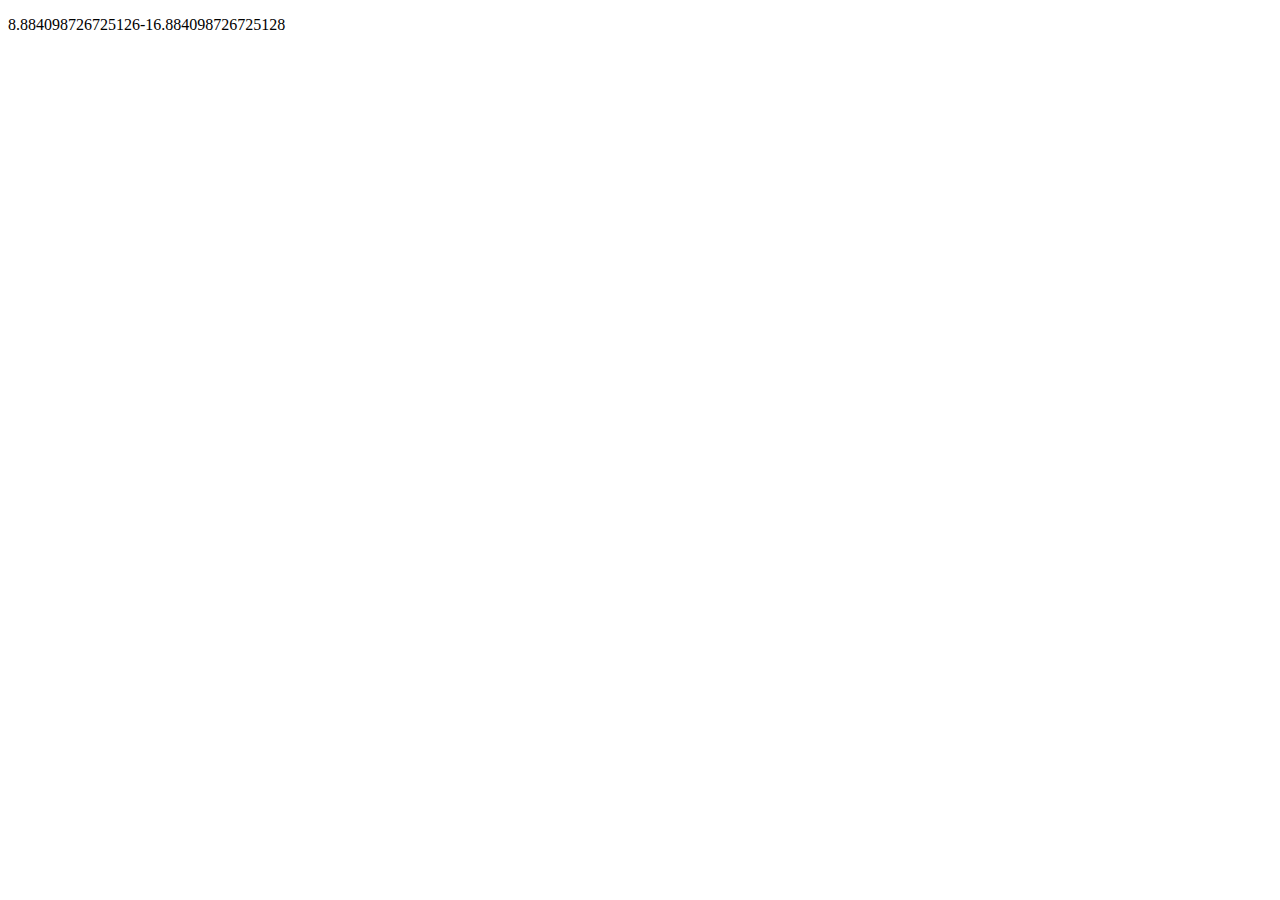
==== canvas.html @ eacc0c26 "Committing my project for the first time" ====
<!DOCTYPE html>
<html lang="en">
<head>
    <meta charset="UTF-8">
    <meta http-equiv="X-UA-Compatible" content="IE=edge">
    <meta name="viewport" content="width=device-width, initial-scale=1.0">
    <title>Document</title>
   
</head>
<body>
    <p id="demo"></p>
    <script>
       /* let x= "";
        const myObj = {
            name: "John",
            age: 30,
            cars: [
                {name: "Ford",model:["Fiesta","Focus","Mustang"]},
                {name:"BMW", model:["320","X3","X5"]},
                {name: "Fiat", model:["500","panda"]}
            ]
        }

        for(let i in myObj.cars){
            x+="<h2>" + myObj.cars[i].name+ "</h2>";
            for (let j in myObj.cars[i].model){
                x+= myObj.cars[i].model[j] +"<br>";
            }
        }
        document.getElementById("demo").innerHTML= x;*/
        var a,b,c,D,x1,x2,rp,ip;
         a= 2;
         b= 4;
         c= -20;
         D= b^2 - 4*a*c;

        if (D >= 0 ){
            R1=(-b+ Math.sqrt(D))/2 *a;
            R2=(-b-Math.sqrt(D))/2 *a;
        
        document.write(R1);
        document.write(R2);
        }
        else {
            rp = b/2*a;
            ip=sqrt(-D)/2*a;
            document.write(rp+(ip));
            document,write(rp-(ip));
        }


    </script>

</body>
</html>
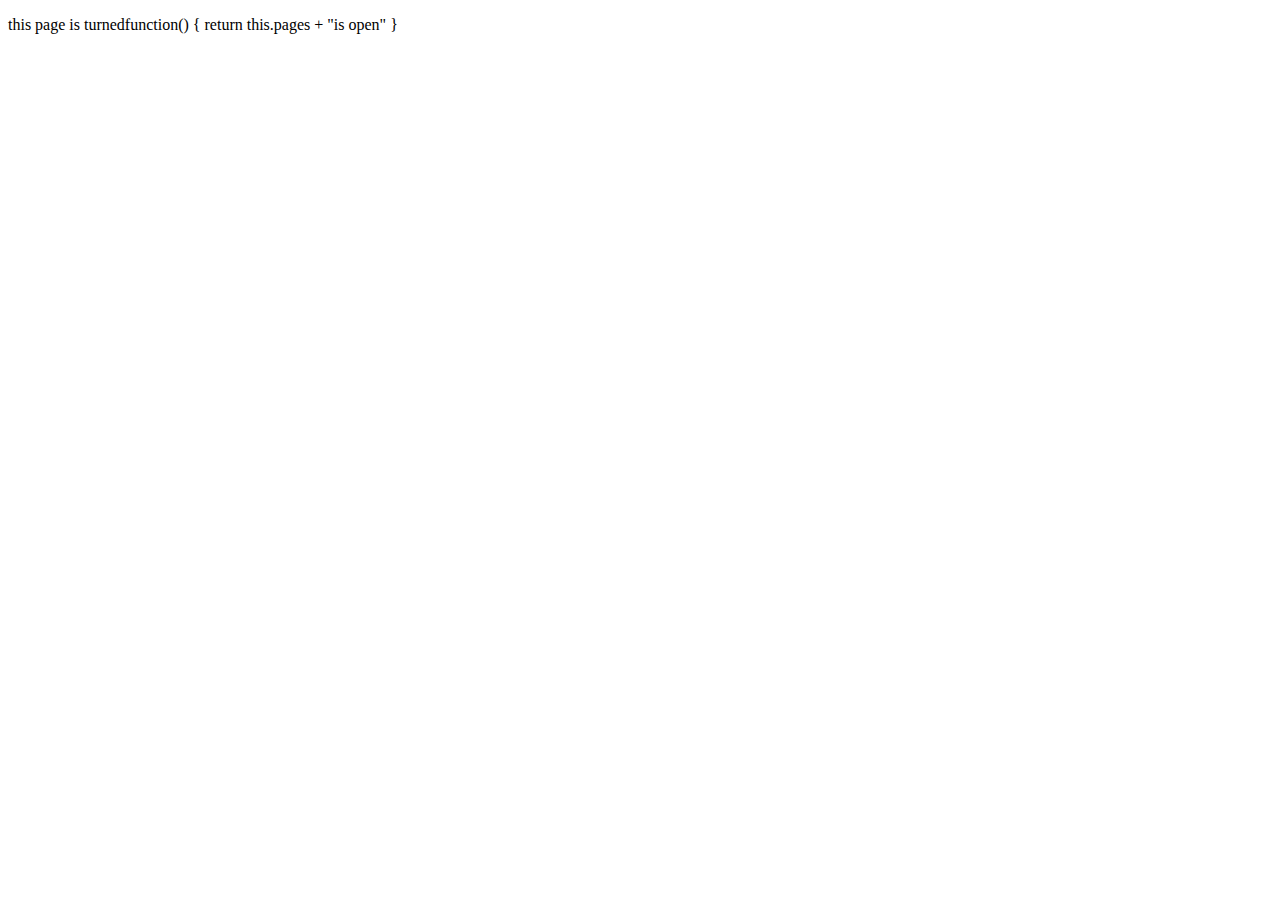
==== commit 1227a8c8: "adding first file to workflow branch" ====
--- a/canvas.html
+++ b/canvas.html
@@ -28,25 +28,22 @@
             }
         }
         document.getElementById("demo").innerHTML= x;*/
-        var a,b,c,D,x1,x2,rp,ip;
-         a= 2;
-         b= 4;
-         c= -20;
-         D= b^2 - 4*a*c;
+        
+        function Book(colour,authur,pages,height){
+            this.colour = colour;
+            this.authur = authur;
+            this.pages = pages;
+            this.height = height;
+            this.pageOpen= function() {
+                return this.pages + "is open"
+            }
+        }
+        var geo = new Book(
+          "blue", "micheal", 48, 15
+        )
+        document.getElementById("demo").innerHTML = 
+        "this page is turned" + geo.pageOpen;
 
-        if (D >= 0 ){
-            R1=(-b+ Math.sqrt(D))/2 *a;
-            R2=(-b-Math.sqrt(D))/2 *a;
-        
-        document.write(R1);
-        document.write(R2);
-        }
-        else {
-            rp = b/2*a;
-            ip=sqrt(-D)/2*a;
-            document.write(rp+(ip));
-            document,write(rp-(ip));
-        }
 
 
     </script>
